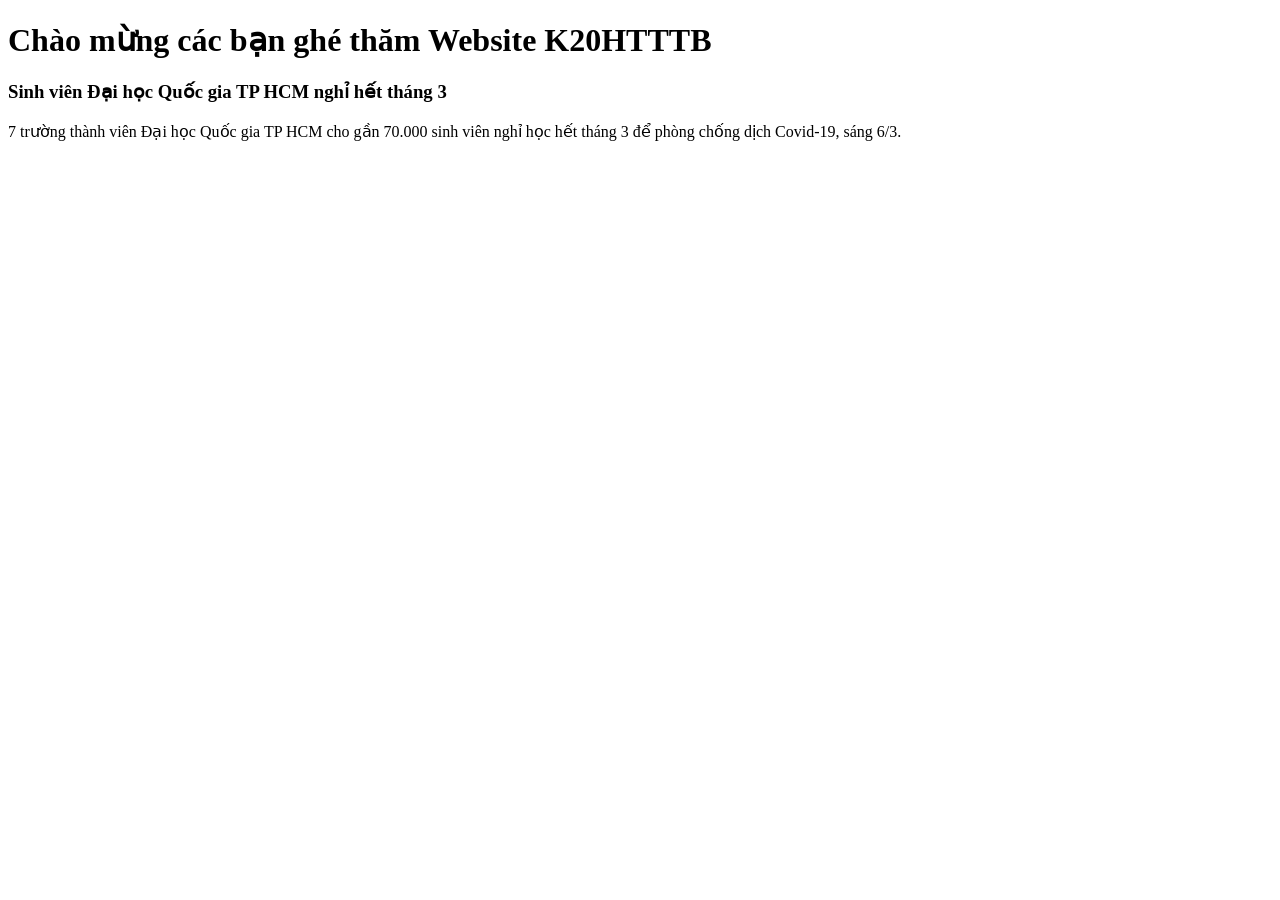
==== index.html @ ba99cd53 "Mã nguồn ngày 13/03/2020" ====
<!DOCTYPE html>
<html>
<head>
	<meta charset="utf-8">
	<title>Trang chủ | K20HTTTB</title>
</head>
<body>
	<h1>Chào mừng các bạn ghé thăm Website K20HTTTB</h1>
	<h3>Sinh viên Đại học Quốc gia TP HCM nghỉ hết tháng 3</h3>
	<p>7 trường thành viên Đại học Quốc gia TP HCM cho gần 70.000 sinh viên nghỉ học hết tháng 3 để phòng chống dịch Covid-19, sáng 6/3.</p>
</body>
</html>
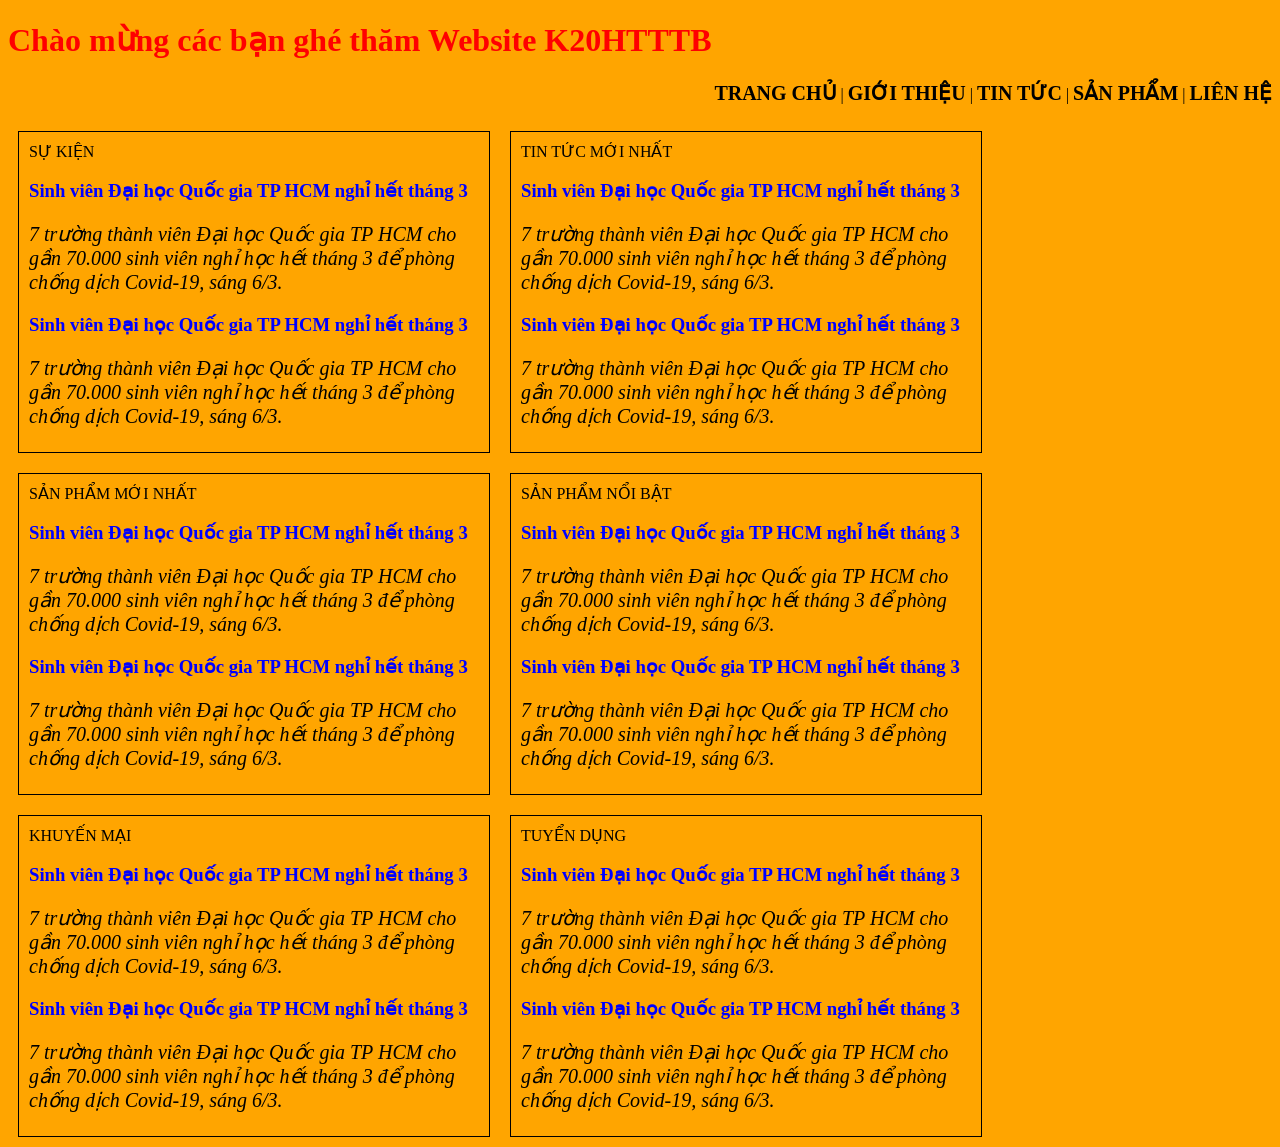
==== commit 6629ae2c: "Mã nguồn ngày 20/03/2020" ====
--- a/index.html
+++ b/index.html
@@ -3,10 +3,74 @@
 <head>
 	<meta charset="utf-8">
 	<title>Trang chủ | K20HTTTB</title>
+	<link rel="stylesheet" type="text/css" href="./css/style.css">
 </head>
 <body>
-	<h1>Chào mừng các bạn ghé thăm Website K20HTTTB</h1>
-	<h3>Sinh viên Đại học Quốc gia TP HCM nghỉ hết tháng 3</h3>
-	<p>7 trường thành viên Đại học Quốc gia TP HCM cho gần 70.000 sinh viên nghỉ học hết tháng 3 để phòng chống dịch Covid-19, sáng 6/3.</p>
+	<h1 style="color: red;">Chào mừng các bạn ghé thăm Website K20HTTTB</h1>
+
+	<p style="text-align: right;" id="dieuhuong"><a href=".\index.html">Trang chủ</a> | <a href=".\gioi_thieu.html">Giới thiệu</a> | <a href=".\tin_tuc.html">Tin tức</a> | <a href=".\san_pham.html">Sản phẩm</a> | <a href=".\lien_he.html">Liên hệ</a></p>
+
+	<div>
+		<div style="border: 1px solid; width: 450px; height: 300px; float: left; padding: 10px; margin: 10px;">
+			SỰ KIỆN
+			
+			<h3>Sinh viên Đại học Quốc gia TP HCM nghỉ hết tháng 3</h3>
+			<p class="motanoidung">7 trường thành viên Đại học Quốc gia TP HCM cho gần 70.000 sinh viên nghỉ học hết tháng 3 để phòng chống dịch Covid-19, sáng 6/3.</p>
+			
+			<h3>Sinh viên Đại học Quốc gia TP HCM nghỉ hết tháng 3</h3>
+			<p class="motanoidung">7 trường thành viên Đại học Quốc gia TP HCM cho gần 70.000 sinh viên nghỉ học hết tháng 3 để phòng chống dịch Covid-19, sáng 6/3.</p>
+		</div>
+		<div style="border: 1px solid; width: 450px; height: 300px; float: left; padding: 10px; margin: 10px;">
+			TIN TỨC MỚI NHẤT
+
+			<h3>Sinh viên Đại học Quốc gia TP HCM nghỉ hết tháng 3</h3>
+			<p class="motanoidung">7 trường thành viên Đại học Quốc gia TP HCM cho gần 70.000 sinh viên nghỉ học hết tháng 3 để phòng chống dịch Covid-19, sáng 6/3.</p>
+			
+			<h3>Sinh viên Đại học Quốc gia TP HCM nghỉ hết tháng 3</h3>
+			<p class="motanoidung">7 trường thành viên Đại học Quốc gia TP HCM cho gần 70.000 sinh viên nghỉ học hết tháng 3 để phòng chống dịch Covid-19, sáng 6/3.</p>
+		</div>
+	</div>
+
+	<div style="clear: both;">
+		<div style="border: 1px solid; width: 450px; height: 300px; float: left; padding: 10px; margin: 10px;">
+			SẢN PHẨM MỚI NHẤT
+			
+			<h3>Sinh viên Đại học Quốc gia TP HCM nghỉ hết tháng 3</h3>
+			<p class="motanoidung">7 trường thành viên Đại học Quốc gia TP HCM cho gần 70.000 sinh viên nghỉ học hết tháng 3 để phòng chống dịch Covid-19, sáng 6/3.</p>
+			
+			<h3>Sinh viên Đại học Quốc gia TP HCM nghỉ hết tháng 3</h3>
+			<p class="motanoidung">7 trường thành viên Đại học Quốc gia TP HCM cho gần 70.000 sinh viên nghỉ học hết tháng 3 để phòng chống dịch Covid-19, sáng 6/3.</p>
+		</div>
+		<div style="border: 1px solid; width: 450px; height: 300px; float: left; padding: 10px; margin: 10px;">
+			SẢN PHẨM NỔI BẬT
+
+			<h3>Sinh viên Đại học Quốc gia TP HCM nghỉ hết tháng 3</h3>
+			<p class="motanoidung">7 trường thành viên Đại học Quốc gia TP HCM cho gần 70.000 sinh viên nghỉ học hết tháng 3 để phòng chống dịch Covid-19, sáng 6/3.</p>
+			
+			<h3>Sinh viên Đại học Quốc gia TP HCM nghỉ hết tháng 3</h3>
+			<p class="motanoidung">7 trường thành viên Đại học Quốc gia TP HCM cho gần 70.000 sinh viên nghỉ học hết tháng 3 để phòng chống dịch Covid-19, sáng 6/3.</p>
+		</div>
+	</div>
+
+	<div style="clear: both;">
+		<div style="border: 1px solid; width: 450px; height: 300px; float: left; padding: 10px; margin: 10px;">
+			KHUYẾN MẠI
+			
+			<h3>Sinh viên Đại học Quốc gia TP HCM nghỉ hết tháng 3</h3>
+			<p class="motanoidung">7 trường thành viên Đại học Quốc gia TP HCM cho gần 70.000 sinh viên nghỉ học hết tháng 3 để phòng chống dịch Covid-19, sáng 6/3.</p>
+			
+			<h3>Sinh viên Đại học Quốc gia TP HCM nghỉ hết tháng 3</h3>
+			<p class="motanoidung">7 trường thành viên Đại học Quốc gia TP HCM cho gần 70.000 sinh viên nghỉ học hết tháng 3 để phòng chống dịch Covid-19, sáng 6/3.</p>
+		</div>
+		<div style="border: 1px solid; width: 450px; height: 300px; float: left; padding: 10px; margin: 10px;">
+			TUYỂN DỤNG
+
+			<h3>Sinh viên Đại học Quốc gia TP HCM nghỉ hết tháng 3</h3>
+			<p class="motanoidung">7 trường thành viên Đại học Quốc gia TP HCM cho gần 70.000 sinh viên nghỉ học hết tháng 3 để phòng chống dịch Covid-19, sáng 6/3.</p>
+			
+			<h3>Sinh viên Đại học Quốc gia TP HCM nghỉ hết tháng 3</h3>
+			<p class="motanoidung">7 trường thành viên Đại học Quốc gia TP HCM cho gần 70.000 sinh viên nghỉ học hết tháng 3 để phòng chống dịch Covid-19, sáng 6/3.</p>
+		</div>
+	</div>
 </body>
 </html>
--- a/css/style.css
+++ b/css/style.css
@@ -0,0 +1,41 @@
+body {
+	background-color: orange;
+}
+
+h3 {
+	font-weight: bold;
+	color: blue;
+}
+
+a {
+	text-decoration-line: none;
+	font-size: 20px;
+	font-weight: bold;
+	color: black;
+}
+
+a:link {
+	color: black;
+}
+
+a:hover {
+	color: white;
+}
+
+a:active {
+	color: white;
+}
+
+a:visited {
+	color: black;
+}
+
+.motanoidung {
+	color: black;
+	font-style: italic;
+	font-size: 20px;
+}
+
+#dieuhuong {
+	text-transform: uppercase;
+}
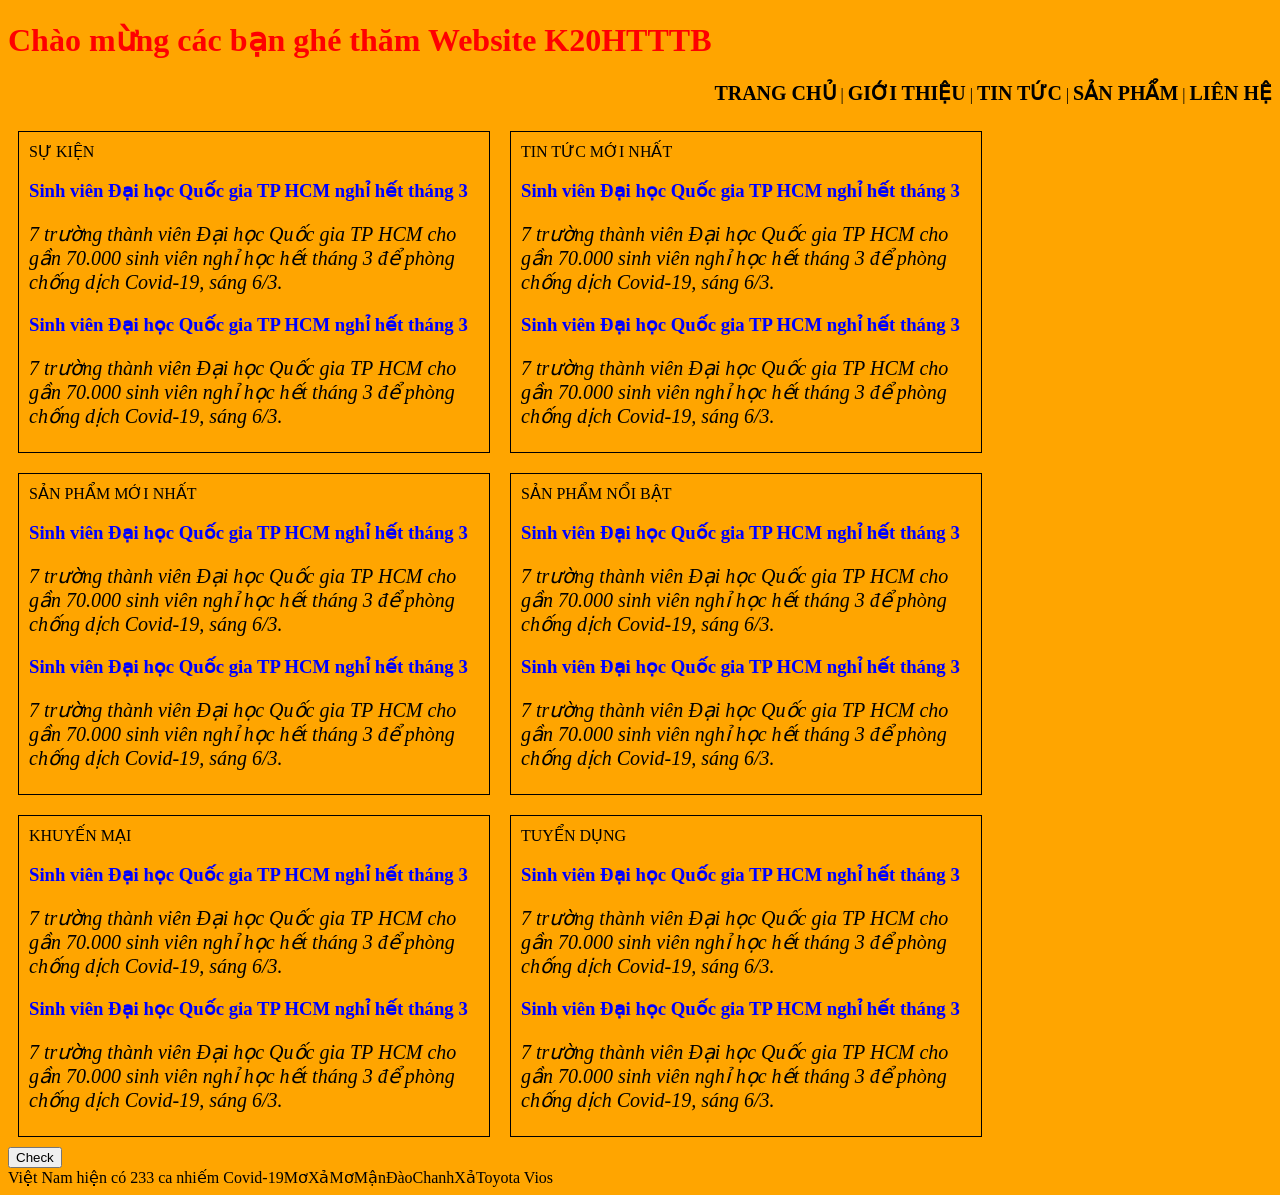
==== commit 5f7348bd: "Mã nguồn ngày 03/04/2020" ====
--- a/index.html
+++ b/index.html
@@ -72,5 +72,43 @@
 			<p class="motanoidung">7 trường thành viên Đại học Quốc gia TP HCM cho gần 70.000 sinh viên nghỉ học hết tháng 3 để phòng chống dịch Covid-19, sáng 6/3.</p>
 		</div>
 	</div>
+	<div style="clear: both;">
+		<button type="button" onclick="window.alert('Xin chào!')">Check</button>
+	</div>
+
+	<script type="text/javascript">
+		var a;
+		var b = "Covid-19";
+
+		// window.alert(b);
+
+		a = "Việt Nam hiện có 233 ca nhiếm "+b;
+		document.write(a);
+
+		// Khai báo 1 mảng nguoiyeu gồm 5 cô
+		var nguoiyeu = ["Mơ", "Mận", "Đào", "Chanh", "Xả"];
+
+		// In tên cô người yêu đầu tiên
+		document.write(nguoiyeu[0]);
+
+		// In tên cô người yêu cuối cùng
+		document.write(nguoiyeu[4]);
+
+		// In hết tên các cô người yêu ra màn hình
+		for (var i = 0; i <= nguoiyeu.length-1; i++) {
+			document.write(nguoiyeu[i]);
+			// in_ten_nguoi_yeu(nguoiyeu[i]);
+		}
+
+		function in_ten_nguoi_yeu(i) {
+			window.alert(i);
+		}
+
+		// Khai báo một đối tượng oto
+		var oto = {ten_xe:"Toyota Vios", doi_xe:2020, trong_luong:1000, mau_sac:"Vàng Cát"};
+
+		// Truy cập đến thuộc tính Tên xe & in nó ra màn hình.
+		document.write(oto.ten_xe);
+	</script>
 </body>
 </html>
